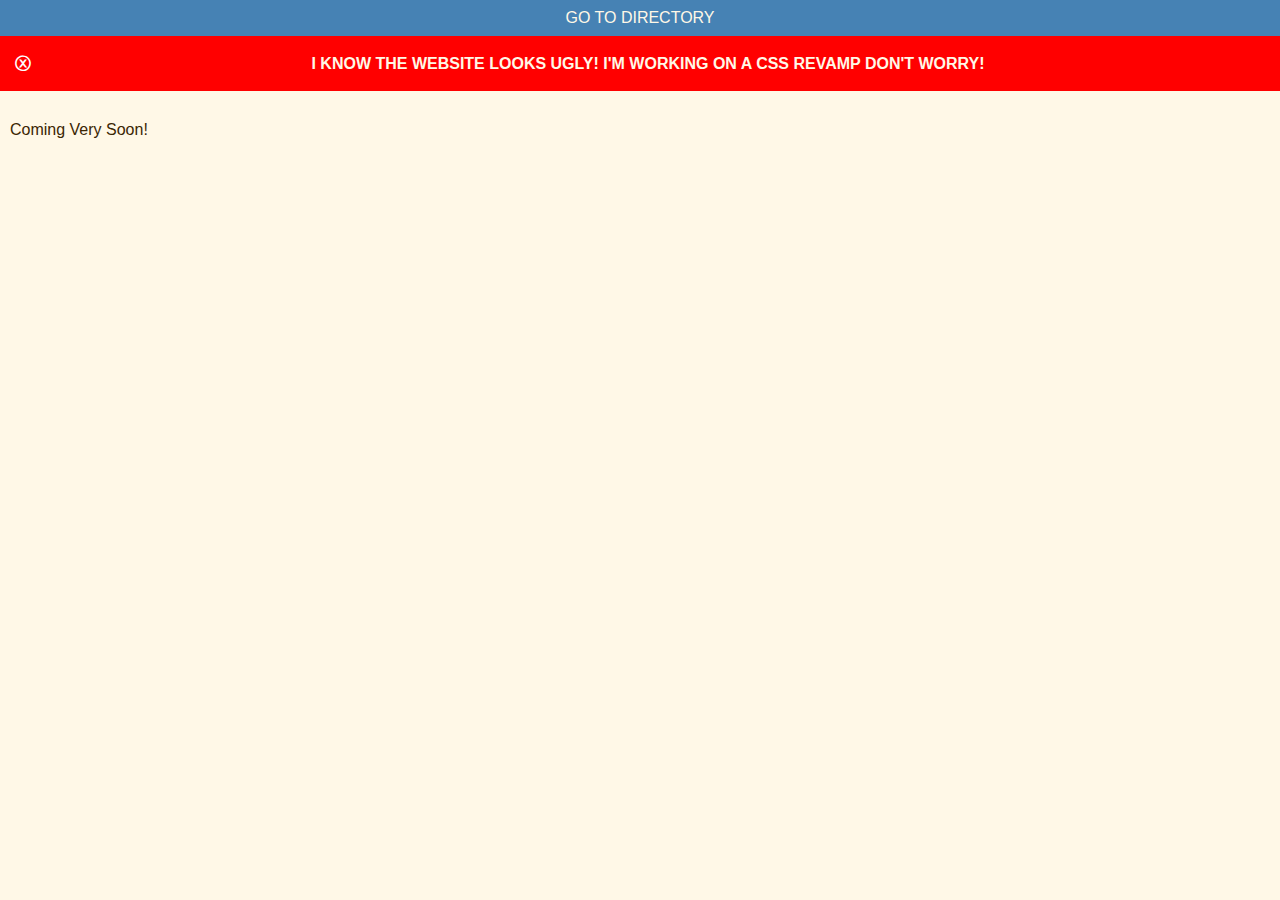
==== aboutme.html @ da14003b "lol the files" ====
<!DOCTYPE html>
<html lang="en">
<html>
    <meta charset="UTF-8">
    <meta name="viewport" content="width=device-width, initial-scale=1.0"> 
    <meta name=”robots” content=”DisallowAITraining”>
    <!--Hopefully this will be made into fruition. Only for FLUFFYUNICORNS CREATIVE CONTENT-->
    <link rel="stylesheet" href="web_look.css">
    <link rel="icon" type="image/x-icon" href="pee.jpg">
<head>
    <title>About Me</title>
</head>
<body>
<!-- PURE HTML / META / UNIVERSAL SHIT -->
    
    <section class="gohome">
        <gh>
            <a href="directory.html">GO TO DIRECTORY</a>
        </gh>
    </section>

    <section class="alert-banner" id="alert">
        <span class="dismiss-alert" onclick="dismissBanner()">ⓧ</span>
        I KNOW THE WEBSITE LOOKS UGLY! I'M WORKING ON A CSS REVAMP DON'T WORRY! 
    </section>

<!-- REVIEW TEXT -->

    <section class="text-content">
        <p>Coming Very Soon!</p>
    </section>

<!-- JAVA SCRIPT -->
    <script>
        function dismissBanner() {
            const alert = document.getElementById('alert');
            alert.style.display = 'none';
        }
    </script> 

</body>
</html>
---- web_look.css ----
/* styles.css */
body{
    background-color: #fff8e7;
    color: #3b2603;
    text-align: left;
    font-family: Arial;
    margin: 0px;
    padding: 0px;
    line-height: 1.6;
}

.logo {
    background-color: #000033;
    color: #fff8e7;
    padding: 10px 0;
    width: 100%;
    text-align: center;
    font-family: Luminari;
    font-style: normal;
    font-weight: 200;
    margin: 0px;
    border: none;
}

.sublogo {
    background-color: steelblue;
    color: #fff8e7;
    padding: 5px 0;
    text-align: center;
    font-family: Arial;
    font-style: normal;
    font-weight: normal;
    margin: 0px;
    border: none;
}


.alert-banner {
    background-color: red;
    color: #fff8e7;
    padding: 15px;
    text-align: center;
    font-family: Arial;
    font-style: normal;
    font-weight: 900;
    margin: 0px;
    border: none;
}

.dismiss-alert {
    float: left;
    float: top;
    cursor: pointer;
    font-weight: bold;
    color: white;
}

main {
    padding: 20px;
}

.title {
    background-color: #fff8e7;
    color: #3b2603;
    text-align: center;
    font-family: Arial;
    font-style: bold;
    width: 100%;
    clear: both;
}

.subtitle {
    background-color: #fff8e7;
    color: #3b2603;
    text-align: center;
    font-family: Arial;
    font-style: italic;
    width: 100%;
    clear: both;
}

.text-content {
    background-color: #fff8e7;
    color: #3b2603;
    text-align: left;
    font-family: Arial;
    float: left;
}

.button-hyperlink {
    background-color: teal;
    color: #fff8e7;
    padding: 10px;
    text-align: left;
    font-family: Arial;
    font-style: normal;
    font-weight: normal;
    margin: 10px;
    margin-top: 10px;
    margin-bottom: 10px;
}

a {
    color: inherit;
    text-decoration: none;
}

a:hover {
    text-decoration: underline;
}

.gohome {
    background-color: steelblue;
    color: #fff8e7;
    padding: 5px 0;
    text-align: center;
    font-family: Arial;
    font-style: normal;
    font-weight: normal;
    margin: 0px;
    border: none;
}

.tcp {
    background-color: steelblue;
    color: #fff8e7;
    padding: 5px 0;
    text-align: center;
    font-family: Arial;
    font-style: normal;
    font-weight: normal;
    float: bottom;
}

img {
    max-width: 100%;
    height: auto;
}

.imgpos {
    max-width: 25%;
    height: auto;
}

@media (max-width: 600px) {
    .title {
        padding: 3.5px;
        font-size: 1.3em;
    }

    .subtitle {
        padding: 4.25px;
        font-size: 1.1em
    }

    .text-content {
        padding: 5px;
        font-size: 0.8em;
    }

}

@media (min-width: 601px) and (max-width: 1200px) {
    .title {
        padding: 4.5px;
        font-size: 1.4em;
    }

    .text-content {
        padding: 15px;
        font-size: 0.9em;
    }

}

@media (min-width: 1201px) {
    .title {
        padding: 5px;
        font-size: 1.5em;
    }
    .text-content {
        padding: 10px;
        font-size: 1em;
    }

}
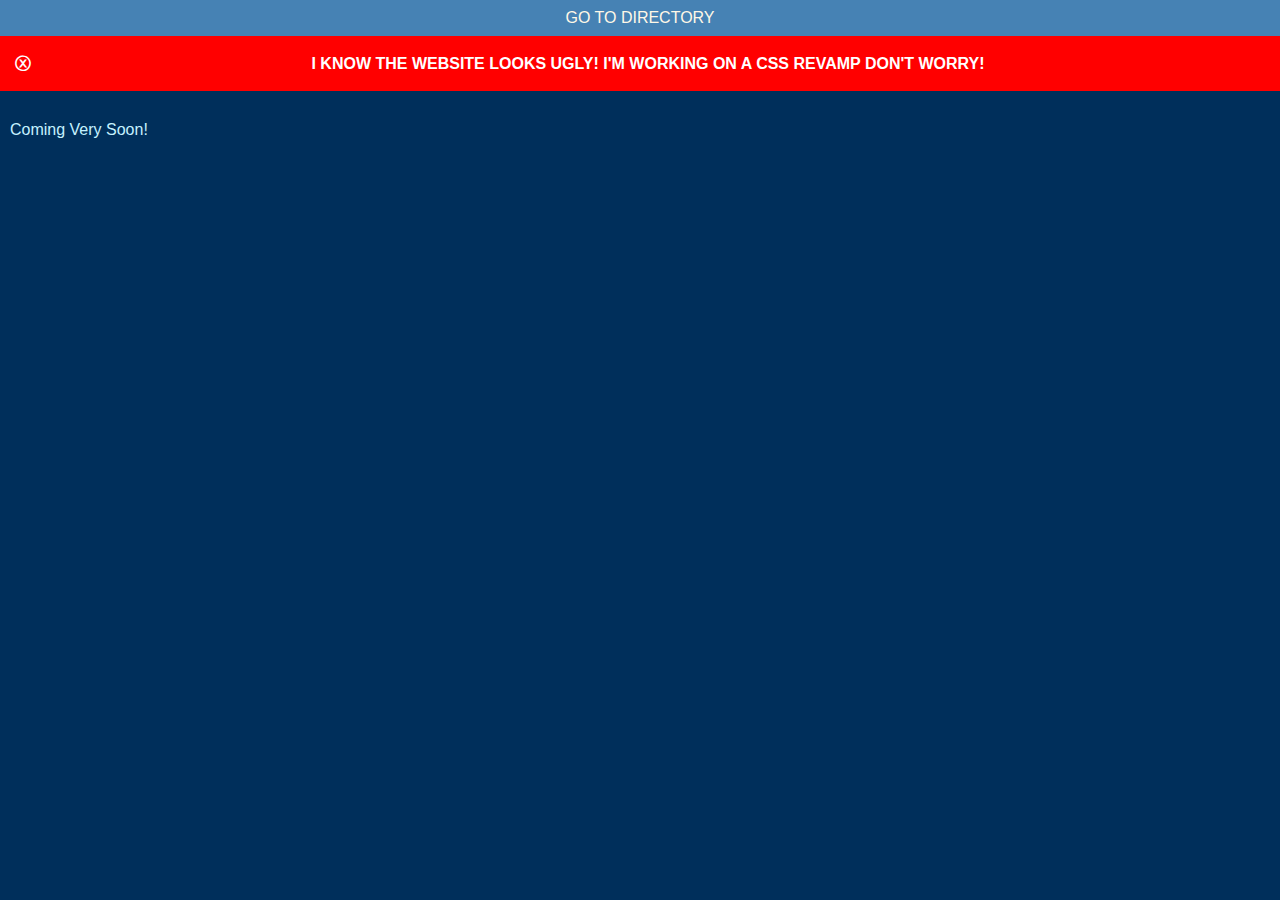
==== commit a0aa6322: "Update aboutme.html" ====
--- a/aboutme.html
+++ b/aboutme.html
@@ -15,7 +15,7 @@
     
     <section class="gohome">
         <gh>
-            <a href="directory.html">GO TO DIRECTORY</a>
+            <a href="index.html">GO TO DIRECTORY</a>
         </gh>
     </section>
 
@@ -39,4 +39,4 @@
     </script> 
 
 </body>
-</html>+</html>
--- a/web_look.css
+++ b/web_look.css
@@ -1,7 +1,7 @@
 /* styles.css */
 body{
-    background-color: #fff8e7;
-    color: #3b2603;
+    background-color: #002f5b;
+    color: #c5f2ff;
     text-align: left;
     font-family: Arial;
     margin: 0px;
@@ -10,8 +10,8 @@
 }
 
 .logo {
-    background-color: #000033;
-    color: #fff8e7;
+    background-color: midnightblue;
+    color: #c5f2ff;
     padding: 10px 0;
     width: 100%;
     text-align: center;
@@ -24,7 +24,7 @@
 
 .sublogo {
     background-color: steelblue;
-    color: #fff8e7;
+    color: #c5f2ff;
     padding: 5px 0;
     text-align: center;
     font-family: Arial;
@@ -37,7 +37,7 @@
 
 .alert-banner {
     background-color: red;
-    color: #fff8e7;
+    color: white;
     padding: 15px;
     text-align: center;
     font-family: Arial;
@@ -60,8 +60,8 @@
 }
 
 .title {
-    background-color: #fff8e7;
-    color: #3b2603;
+    background-color: #002f5b;
+    color: #c5f2ff;
     text-align: center;
     font-family: Arial;
     font-style: bold;
@@ -70,8 +70,8 @@
 }
 
 .subtitle {
-    background-color: #fff8e7;
-    color: #3b2603;
+    background-color: #002f5b;
+    color: #c5f2ff;
     text-align: center;
     font-family: Arial;
     font-style: italic;
@@ -80,16 +80,29 @@
 }
 
 .text-content {
-    background-color: #fff8e7;
-    color: #3b2603;
+    background-color: #002f5b;
+    color: #c5f2ff;
     text-align: left;
     font-family: Arial;
     float: left;
 }
 
 .button-hyperlink {
-    background-color: teal;
-    color: #fff8e7;
+    background-color: #004a8b;
+    color: #c5f2ff;
+    padding: 10px;
+    text-align: left;
+    font-family: Arial;
+    font-style: normal;
+    font-weight: normal;
+    margin: 10px;
+    margin-top: 10px;
+    margin-bottom: 10px;
+}
+
+.email {
+    background-color: #004a8b;
+    color: #c5f2ff;
     padding: 10px;
     text-align: left;
     font-family: Arial;
@@ -123,7 +136,7 @@
 
 .tcp {
     background-color: steelblue;
-    color: #fff8e7;
+    color: #c5f2ff;
     padding: 5px 0;
     text-align: center;
     font-family: Arial;
@@ -133,12 +146,7 @@
 }
 
 img {
-    max-width: 100%;
-    height: auto;
-}
-
-.imgpos {
-    max-width: 25%;
+    max-width: 99%;
     height: auto;
 }
 
@@ -183,4 +191,4 @@
         font-size: 1em;
     }
 
-}+}
